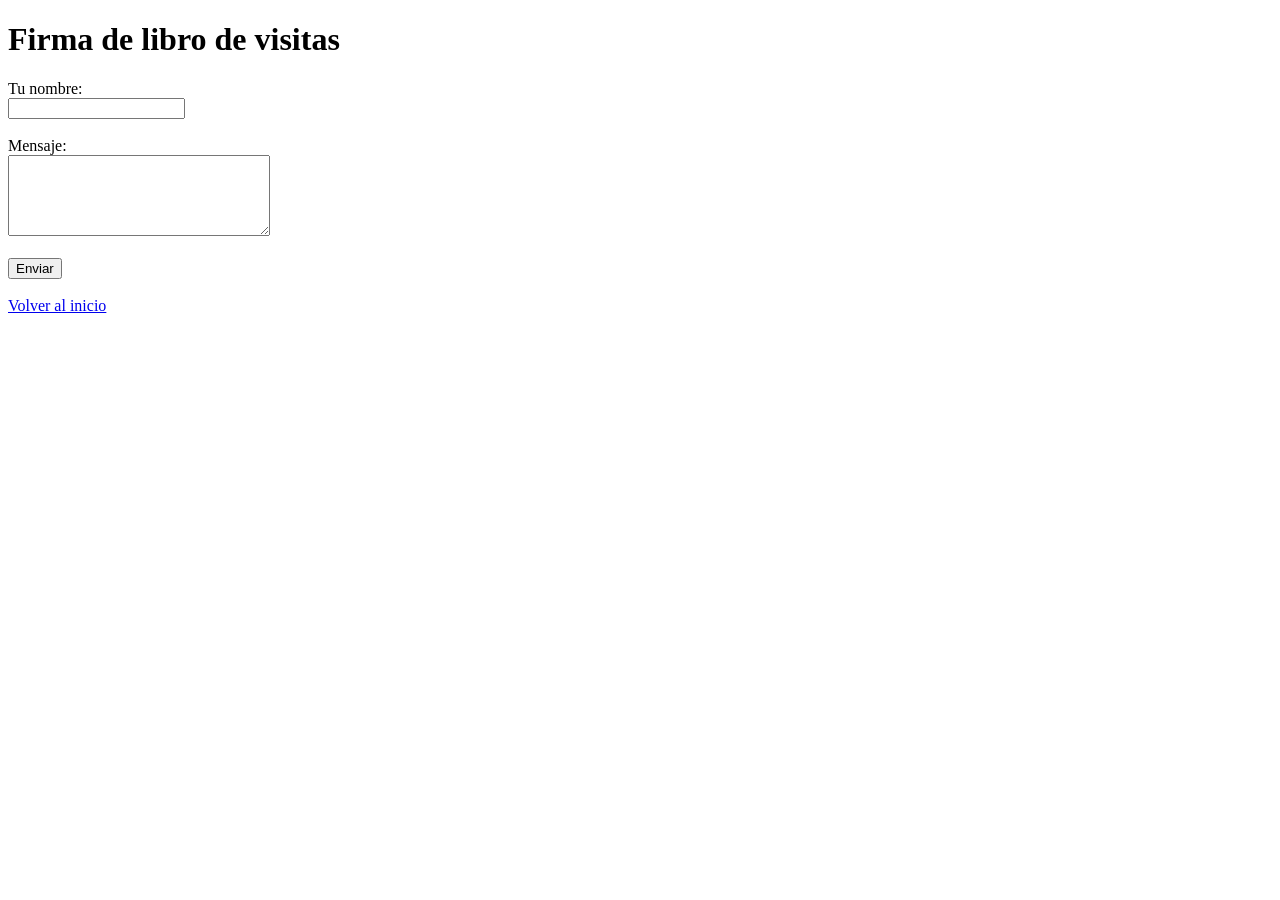
==== templates/pagina3.html @ 54930f35 "Pagina 3: formulario para que ingrese nombre y comentario" ====
<!doctype html>
<html lang="es">
  <head>
    <meta charset="UTF-8" />
    <meta name="viewport" content="width=device-width, initial-scale=1.0" />

    <title>Firma de libro de visitas</title>

    <link
      rel="stylesheet"
      href="{{ url_for('static', filename='estilos.css') }}"
    />
  </head>

  <body>
    <div class="tarjeta">
      <h1>Firma de libro de visitas</h1>

      <form action="/pagina3" method="POST">
        <label for="nombre">Tu nombre:</label>
        <br />

        <input type="text" id="nombre" name="nombre" required />

        <br /><br />

        <label for="mensaje">Mensaje:</label>
        <br />

        <textarea
          id="mensaje"
          name="mensaje"
          rows="5"
          cols="30"
          required
        ></textarea>

        <br /><br />

        <button type="submit">Enviar</button>
      </form>

      <br />

      <a href="/">Volver al inicio</a>
    </div>
  </body>
</html>
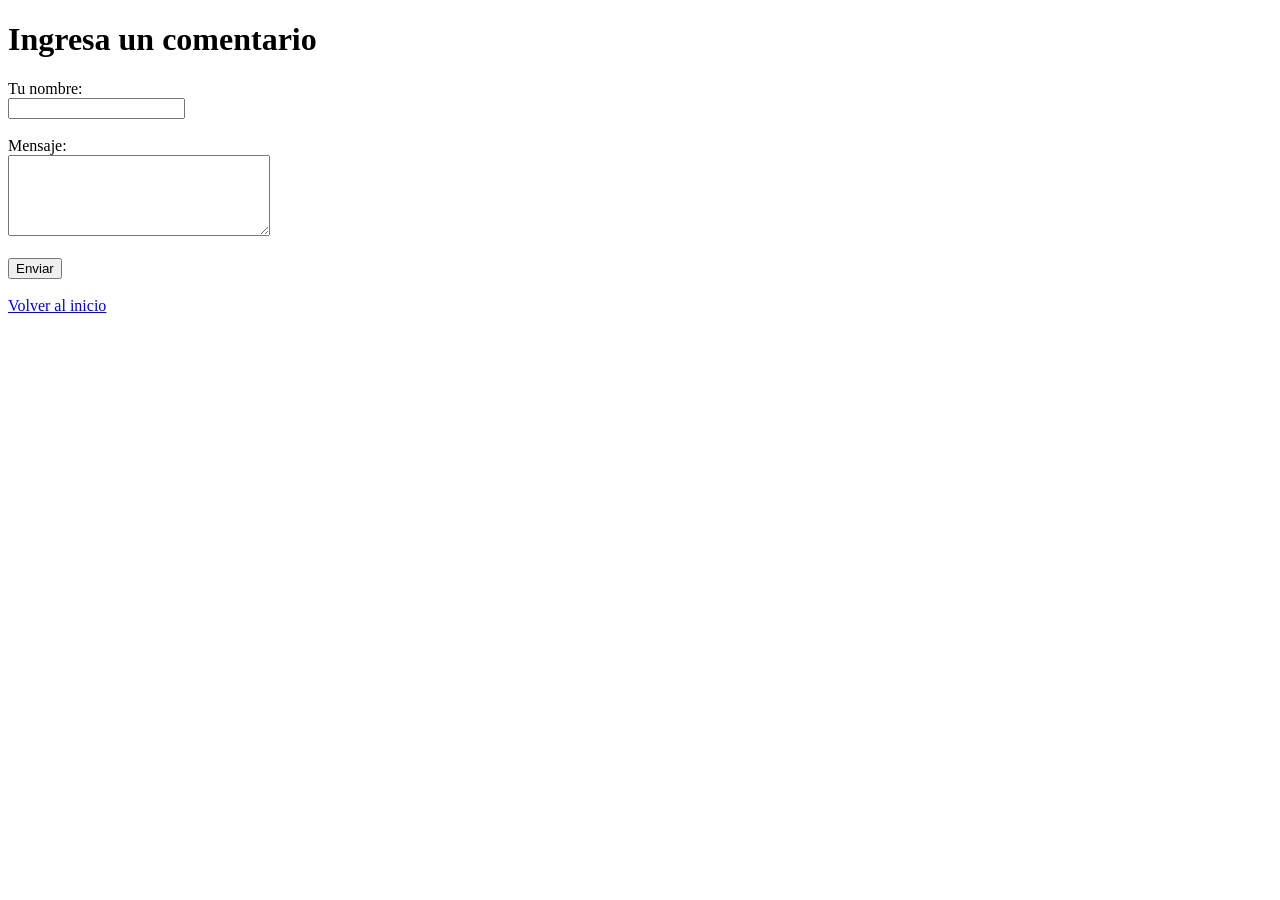
==== commit 3541efa0: "Cambien un comentario jajaja" ====
--- a/templates/pagina3.html
+++ b/templates/pagina3.html
@@ -14,7 +14,7 @@
 
   <body>
     <div class="tarjeta">
-      <h1>Firma de libro de visitas</h1>
+      <h1>Ingresa un comentario</h1>
 
       <form action="/pagina3" method="POST">
         <label for="nombre">Tu nombre:</label>
